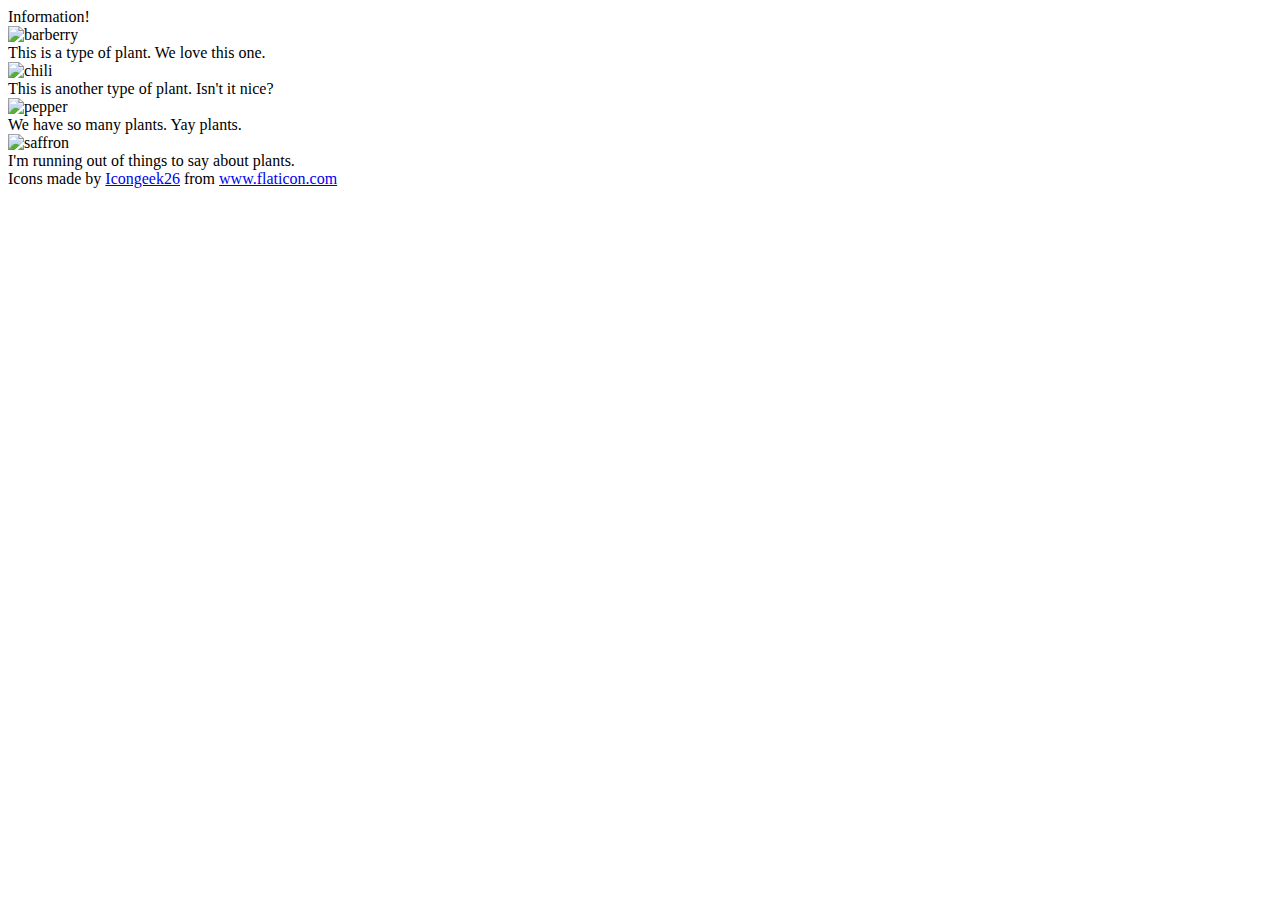
==== flex/04-flex-information/index.html @ 1a193dd3 "create images class" ====
<!DOCTYPE html>
<html lang="en">
  <head>
    <meta charset="UTF-8">
    <meta http-equiv="X-UA-Compatible" content="IE=edge">
    <meta name="viewport" content="width=device-width, initial-scale=1.0">
    <title>Information</title>
    <link rel="stylesheet" href="style.css">
  </head>
  <body>
    <div class="title">Information!</div>

    <div class="images">
      <img src="./images/barberry.png" alt="barberry">
      <div class="text">This is a type of plant. We love this one.</div>

      <img src="./images/chilli.png" alt="chili">
      <div class="text">This is another type of plant. Isn't it nice?</div>

      <img src="./images/pepper.png" alt="pepper">
      <div class="text">We have so many plants. Yay plants.</div>

      <img src="./images/saffron.png" alt="saffron">
      <div class="text">I'm running out of things to say about plants.</div>
    </div>
    
    <!-- disregard this section, it's here to give attribution to the creator of these icons -->
    <div class="footer">
      <div>Icons made by <a href="https://www.flaticon.com/authors/icongeek26" title="Icongeek26">Icongeek26</a> from <a href="https://www.flaticon.com/" title="Flaticon">www.flaticon.com</a></div>
    </div>
  </body>
</html>
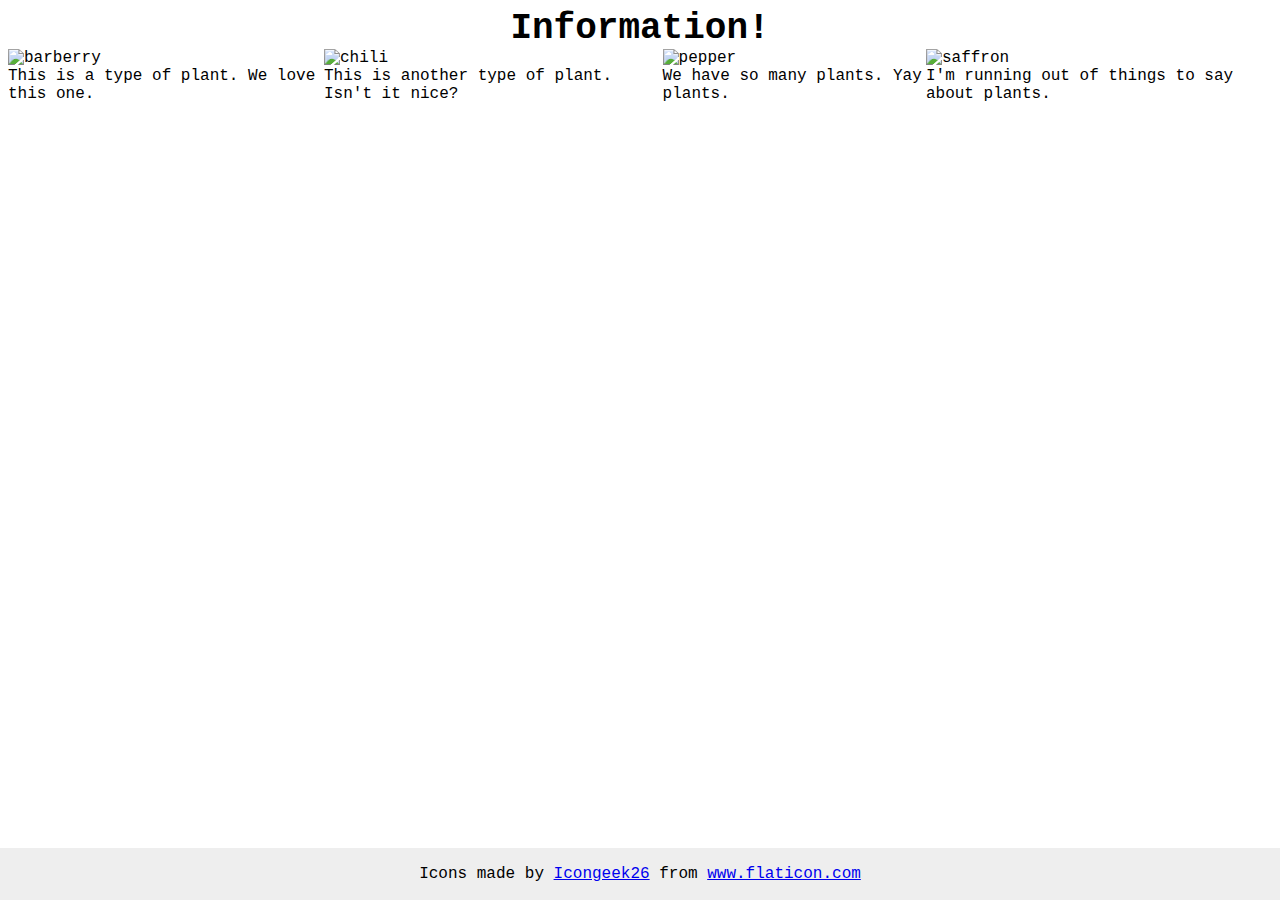
==== commit e9dec0d9: "make plant divs" ====
--- a/flex/04-flex-information/index.html
+++ b/flex/04-flex-information/index.html
@@ -11,17 +11,25 @@
     <div class="title">Information!</div>
 
     <div class="images">
-      <img src="./images/barberry.png" alt="barberry">
-      <div class="text">This is a type of plant. We love this one.</div>
+      <div class="plant">
+        <img src="./images/barberry.png" alt="barberry">
+        <div class="text">This is a type of plant. We love this one.</div>
+      </div>
 
-      <img src="./images/chilli.png" alt="chili">
-      <div class="text">This is another type of plant. Isn't it nice?</div>
+      <div class="plant">
+        <img src="./images/chilli.png" alt="chili">
+        <div class="text">This is another type of plant. Isn't it nice?</div>
+      </div>
 
-      <img src="./images/pepper.png" alt="pepper">
-      <div class="text">We have so many plants. Yay plants.</div>
+      <div class="plant">
+        <img src="./images/pepper.png" alt="pepper">
+        <div class="text">We have so many plants. Yay plants.</div>
+      </div>
 
-      <img src="./images/saffron.png" alt="saffron">
-      <div class="text">I'm running out of things to say about plants.</div>
+      <div class="plant">
+        <img src="./images/saffron.png" alt="saffron">
+        <div class="text">I'm running out of things to say about plants.</div>
+      </div>
     </div>
     
     <!-- disregard this section, it's here to give attribution to the creator of these icons -->
--- a/flex/04-flex-information/style.css
+++ b/flex/04-flex-information/style.css
@@ -0,0 +1,31 @@
+body {
+  font-family: 'Courier New', Courier, monospace;
+}
+
+img {
+  width: 100px;
+  height: 100px;
+}
+
+.title {
+  font-size: 36px;
+  font-weight: 900;
+  justify-self:center;
+}
+
+.images {
+  display: flex;
+}
+
+/* do not edit this footer */
+.footer {
+  position: fixed;
+  bottom: 0;
+  left: 0;
+  right: 0;
+  height: 52px;
+  display: flex;
+  align-items: center;
+  justify-content: center;
+  background: #eee;
+}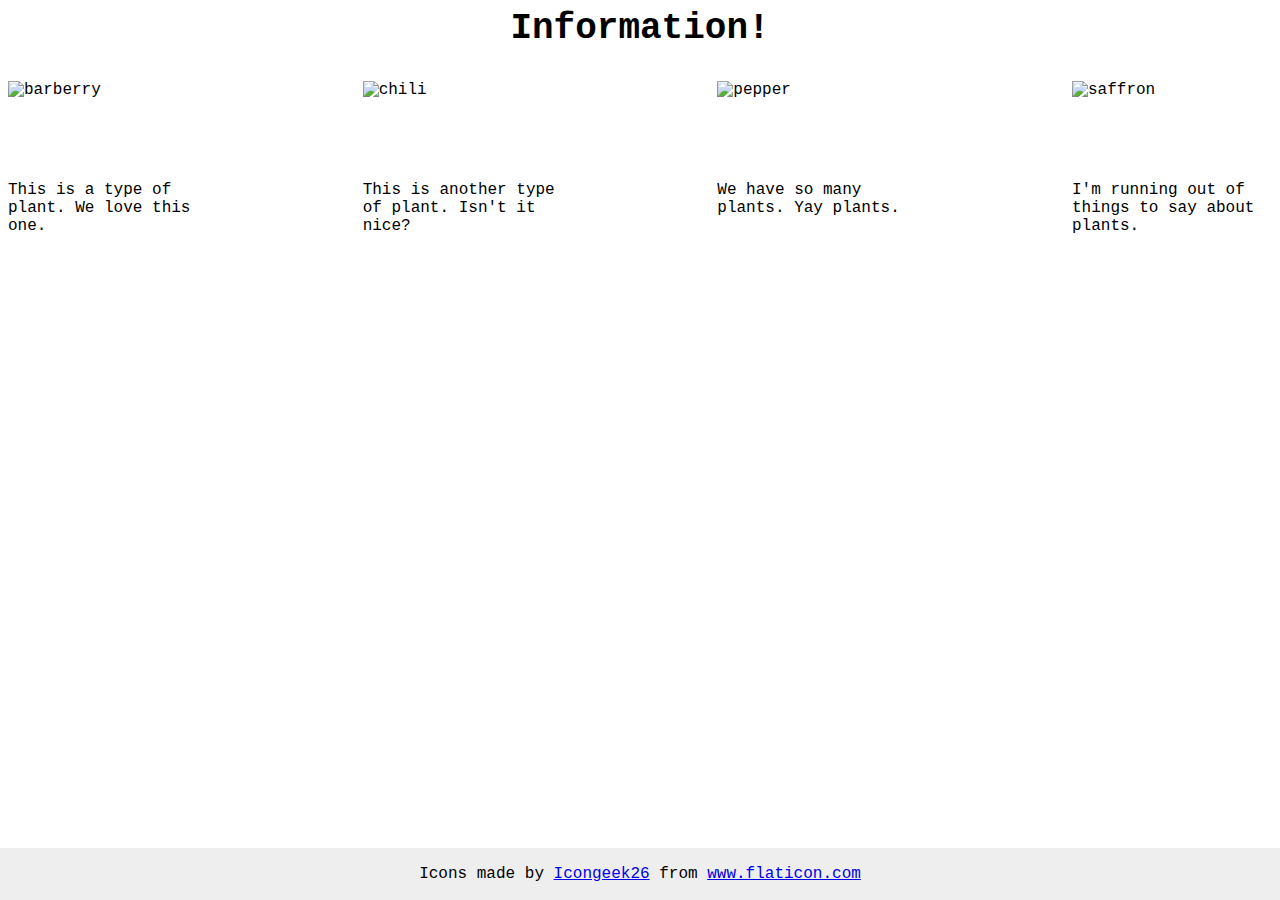
==== commit 0f7bdffb: "center title and fix flex for plants class" ====
--- a/flex/04-flex-information/index.html
+++ b/flex/04-flex-information/index.html
@@ -8,7 +8,9 @@
     <link rel="stylesheet" href="style.css">
   </head>
   <body>
-    <div class="title">Information!</div>
+    <div class="title-flex">
+      <div class="title">Information!</div>
+    </div>
 
     <div class="images">
       <div class="plant">
--- a/flex/04-flex-information/style.css
+++ b/flex/04-flex-information/style.css
@@ -1,5 +1,10 @@
 body {
   font-family: 'Courier New', Courier, monospace;
+}
+
+.title-flex {
+  display: flex;
+  justify-content: center;
 }
 
 img {
@@ -10,11 +15,20 @@
 .title {
   font-size: 36px;
   font-weight: 900;
-  justify-self:center;
+  margin-bottom: 32px;
 }
 
 .images {
   display: flex;
+  justify-content: space-between;
+  gap: 52px;
+}
+
+.plant {
+  display: flex;
+  flex-direction: column;
+  flex-wrap: wrap;
+  max-width: 200px;
 }
 
 /* do not edit this footer */
